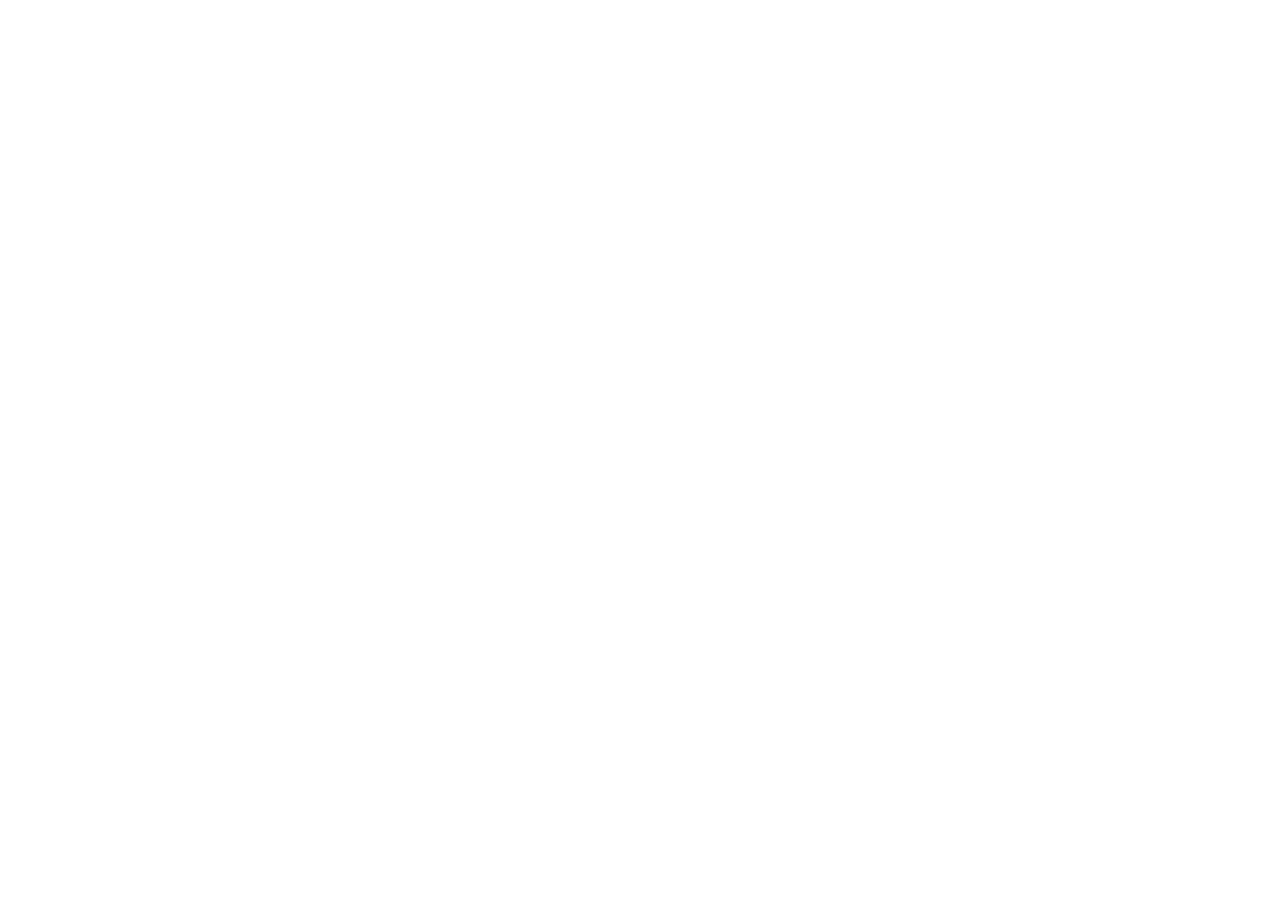
==== feed.html @ d8957844 "Add files via upload" ====
<!DOCTYPE html>
<html lang="en">

<head>
    <meta charset="UTF-8">
    <meta http-equiv="X-UA-Compatible" content="IE=edge">
    <meta name="viewport" content="width=device-width, initial-scale=1.0">
    <title>Feedbacks & Terminologies</title>
</head>

<body>
    <script>
        let i = 1, j = 2, k = 3;
        if (typeof (Storage) !== "undefined") {
            setInterval(() => {
                while (k <= localStorage.length) {
                    document.body.innerHTML += `<div><h1>${localStorage.getItem(i)}</h1><h4>${localStorage.getItem(j)}</h4><h6>- ${localStorage.getItem(k)}</h6></div>`;
                    i += 3;
                    j += 3;
                    k += 3;
                }
            }, 1000);
        }
        else {
            alert("Sorry, your browser does not support Web Storage !!");
        }
    </script>
</body>

</html>
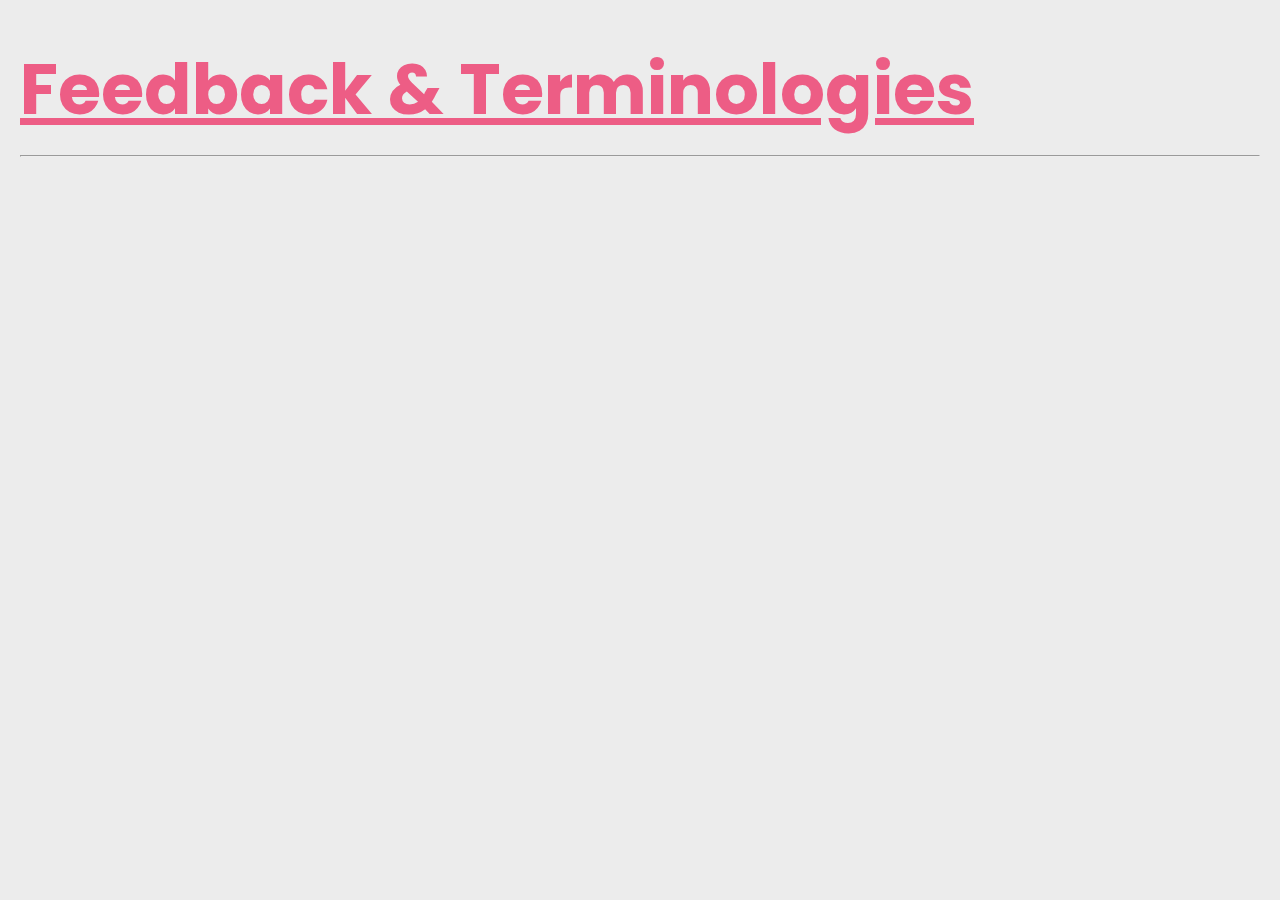
==== commit b8b9485d: "Update feed.html" ====
--- a/feed.html
+++ b/feed.html
@@ -6,15 +6,75 @@
     <meta http-equiv="X-UA-Compatible" content="IE=edge">
     <meta name="viewport" content="width=device-width, initial-scale=1.0">
     <title>Feedbacks & Terminologies</title>
+    <style>
+        @import url('https://fonts.googleapis.com/css2?family=Poppins&display=swap');
+
+        /* Color Codes - #ECECEC & #ED5D8F */
+        * {
+            margin: 0;
+            padding: 0;
+            box-sizing: border-box;
+            font-family: 'Poppins', sans-serif;
+            transition: all .5s ease;
+        }
+
+        body {
+            width: 100vw;
+            overflow-x: hidden;
+            background-color: #ECECEC;
+            padding: 50px 20px;
+        }
+
+        h1 {
+            font-size: 70px;
+            color: #ED5D85;
+            text-decoration: underline;
+            line-height: 80px;
+        }
+
+        h2 {
+            font-size: 50px;
+            text-decoration: underline;
+        }
+
+        h4 {
+            font-size: 30px;
+        }
+
+        h6 {
+            font-size: 20px;
+        }
+
+        @media screen and (max-width: 800px) {
+            h1 {
+                font-size: 40px;
+            }
+
+            h2 {
+                font-size: 25px;
+            }
+
+            h4 {
+                font-size: 20px;
+            }
+
+            h6 {
+                font-size: 15px;
+            }
+        }
+    </style>
 </head>
 
 <body>
+    <h1 class="main-head">Feedback & Terminologies</h1>
+    <br>
+    <hr>
     <script>
         let i = 1, j = 2, k = 3;
         if (typeof (Storage) !== "undefined") {
             setInterval(() => {
                 while (k <= localStorage.length) {
-                    document.body.innerHTML += `<div><h1>${localStorage.getItem(i)}</h1><h4>${localStorage.getItem(j)}</h4><h6>- ${localStorage.getItem(k)}</h6></div>`;
+                    document.body.innerHTML += `<br><div><h2>${localStorage.getItem(i)}</h2><h4>${localStorage.getItem(j)}</h4><h6>- by ${localStorage.getItem(k)}</h6></div><br><hr>`;
                     i += 3;
                     j += 3;
                     k += 3;
@@ -27,4 +87,4 @@
     </script>
 </body>
 
-</html>+</html>
